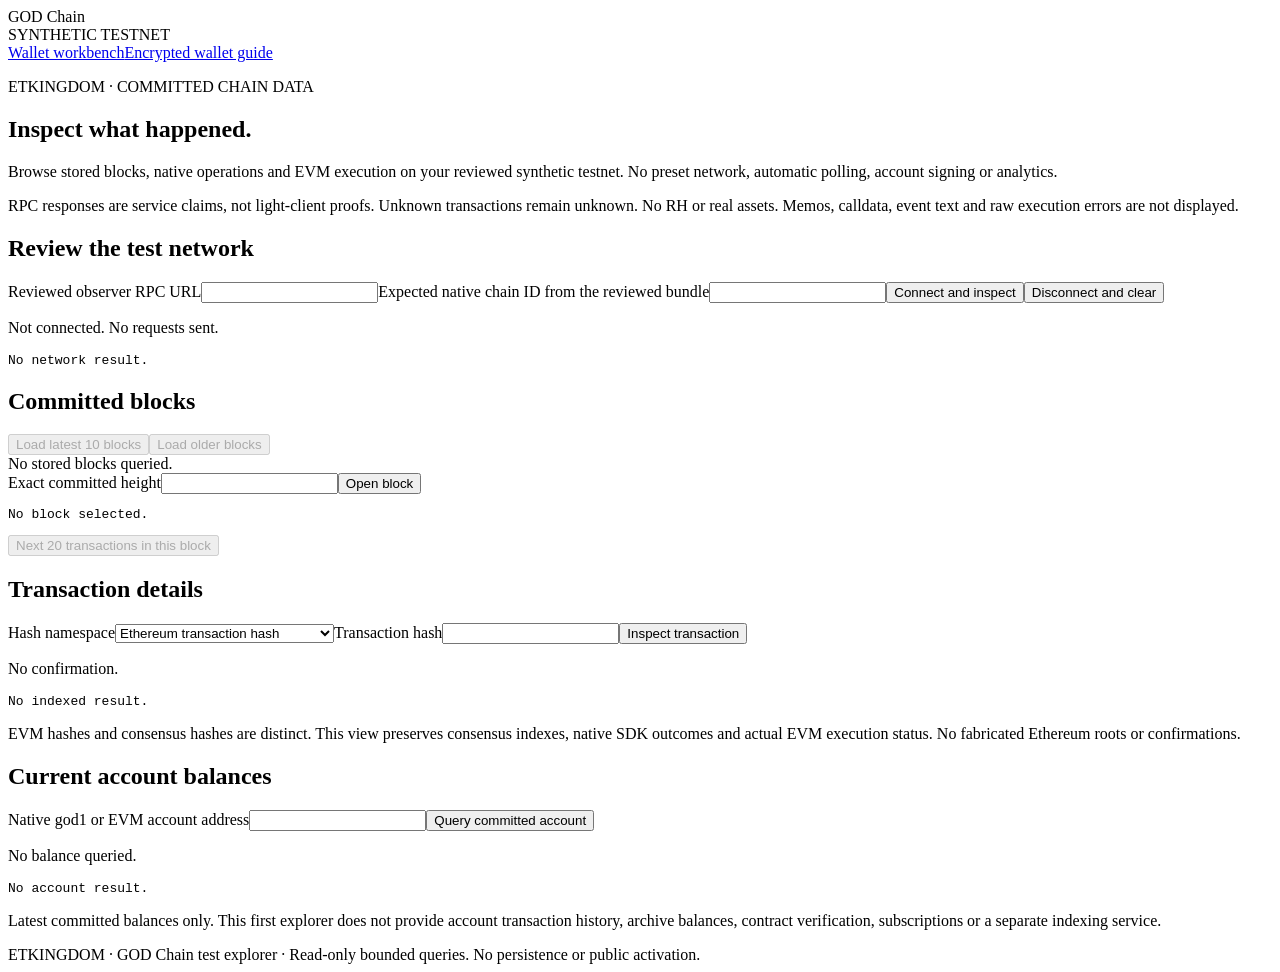
==== internal/godcompanion/assets/explorer.html @ e9409242 "Add synthetic testnet wallet explorer and host tools" ====
<!doctype html>
<html lang="en"><head><meta charset="utf-8"><meta name="viewport" content="width=device-width,initial-scale=1"><title>GOD Chain Test Explorer</title><link rel="stylesheet" href="/styles.css"><script type="module" src="/explorer.mjs"></script></head><body>
<header><div class="brand">GOD <span>Chain</span></div><span class="badge">SYNTHETIC TESTNET</span></header><nav class="tool-nav"><a href="/">Wallet workbench</a><a href="/wallet.html">Encrypted wallet guide</a></nav>
<main><section class="intro"><p class="eyebrow">ETKINGDOM · COMMITTED CHAIN DATA</p><h1>Inspect what happened.</h1><p class="lead">Browse stored blocks, native operations and EVM execution on your reviewed synthetic testnet. No preset network, automatic polling, account signing or analytics.</p><p class="warning">RPC responses are service claims, not light-client proofs. Unknown transactions remain unknown. No RH or real assets. Memos, calldata, event text and raw execution errors are not displayed.</p></section>
<section class="panel"><h2>Review the test network</h2><form id="connect"><label>Reviewed observer RPC URL<input id="rpc" type="url" required autocomplete="off" spellcheck="false"></label><label>Expected native chain ID from the reviewed bundle<input id="chain" required maxlength="41" autocomplete="off" spellcheck="false"></label><button>Connect and inspect</button><button id="clear" type="button" class="secondary">Disconnect and clear</button></form><p id="status" role="status" aria-live="polite">Not connected. No requests sent.</p><pre id="network">No network result.</pre></section>
<section class="panel"><h2>Committed blocks</h2><button id="latest" type="button" disabled>Load latest 10 blocks</button><button id="older" type="button" class="secondary" disabled>Load older blocks</button><div id="blocks">No stored blocks queried.</div><form id="block"><label>Exact committed height<input id="height" required maxlength="19" inputmode="numeric" autocomplete="off"></label><button>Open block</button></form><pre id="block-info">No block selected.</pre><div id="transactions"></div><button id="more" type="button" class="secondary" disabled>Next 20 transactions in this block</button></section>
<div class="grid"><section class="panel"><h2>Transaction details</h2><form id="transaction"><label>Hash namespace<select id="kind"><option value="ethereum">Ethereum transaction hash</option><option value="native">SDK consensus transaction hash</option></select></label><label>Transaction hash<input id="hash" required maxlength="66" autocomplete="off" spellcheck="false"></label><button>Inspect transaction</button></form><p id="outcome" role="status">No confirmation.</p><pre id="details">No indexed result.</pre><p class="hint">EVM hashes and consensus hashes are distinct. This view preserves consensus indexes, native SDK outcomes and actual EVM execution status. No fabricated Ethereum roots or confirmations.</p></section>
<section class="panel"><h2>Current account balances</h2><form id="account"><label>Native god1 or EVM account address<input id="address" required maxlength="100" autocomplete="off" spellcheck="false"></label><button>Query committed account</button></form><p id="balances">No balance queried.</p><pre id="account-info">No account result.</pre><p class="hint">Latest committed balances only. This first explorer does not provide account transaction history, archive balances, contract verification, subscriptions or a separate indexing service.</p></section></div>
</main><footer>ETKINGDOM · GOD Chain test explorer · Read-only bounded queries. No persistence or public activation.</footer></body></html>
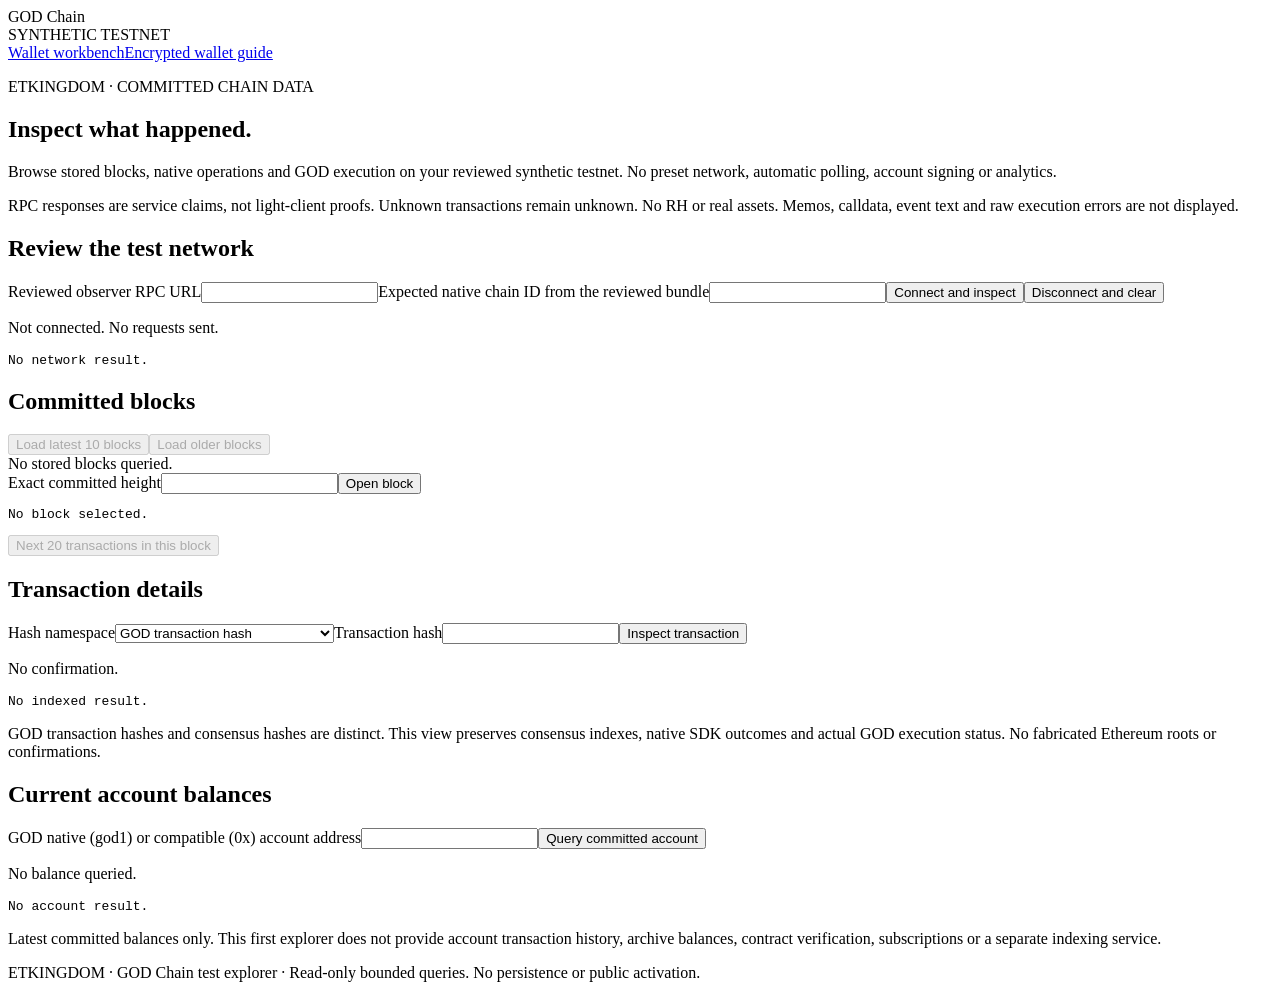
==== commit e0a3fcf8: "Publish verified core queries and pilot tooling status" ====
--- a/internal/godcompanion/assets/explorer.html
+++ b/internal/godcompanion/assets/explorer.html
@@ -1,9 +1,9 @@
 <!doctype html>
 <html lang="en"><head><meta charset="utf-8"><meta name="viewport" content="width=device-width,initial-scale=1"><title>GOD Chain Test Explorer</title><link rel="stylesheet" href="/styles.css"><script type="module" src="/explorer.mjs"></script></head><body>
 <header><div class="brand">GOD <span>Chain</span></div><span class="badge">SYNTHETIC TESTNET</span></header><nav class="tool-nav"><a href="/">Wallet workbench</a><a href="/wallet.html">Encrypted wallet guide</a></nav>
-<main><section class="intro"><p class="eyebrow">ETKINGDOM · COMMITTED CHAIN DATA</p><h1>Inspect what happened.</h1><p class="lead">Browse stored blocks, native operations and EVM execution on your reviewed synthetic testnet. No preset network, automatic polling, account signing or analytics.</p><p class="warning">RPC responses are service claims, not light-client proofs. Unknown transactions remain unknown. No RH or real assets. Memos, calldata, event text and raw execution errors are not displayed.</p></section>
+<main><section class="intro"><p class="eyebrow">ETKINGDOM · COMMITTED CHAIN DATA</p><h1>Inspect what happened.</h1><p class="lead">Browse stored blocks, native operations and GOD execution on your reviewed synthetic testnet. No preset network, automatic polling, account signing or analytics.</p><p class="warning">RPC responses are service claims, not light-client proofs. Unknown transactions remain unknown. No RH or real assets. Memos, calldata, event text and raw execution errors are not displayed.</p></section>
 <section class="panel"><h2>Review the test network</h2><form id="connect"><label>Reviewed observer RPC URL<input id="rpc" type="url" required autocomplete="off" spellcheck="false"></label><label>Expected native chain ID from the reviewed bundle<input id="chain" required maxlength="41" autocomplete="off" spellcheck="false"></label><button>Connect and inspect</button><button id="clear" type="button" class="secondary">Disconnect and clear</button></form><p id="status" role="status" aria-live="polite">Not connected. No requests sent.</p><pre id="network">No network result.</pre></section>
 <section class="panel"><h2>Committed blocks</h2><button id="latest" type="button" disabled>Load latest 10 blocks</button><button id="older" type="button" class="secondary" disabled>Load older blocks</button><div id="blocks">No stored blocks queried.</div><form id="block"><label>Exact committed height<input id="height" required maxlength="19" inputmode="numeric" autocomplete="off"></label><button>Open block</button></form><pre id="block-info">No block selected.</pre><div id="transactions"></div><button id="more" type="button" class="secondary" disabled>Next 20 transactions in this block</button></section>
-<div class="grid"><section class="panel"><h2>Transaction details</h2><form id="transaction"><label>Hash namespace<select id="kind"><option value="ethereum">Ethereum transaction hash</option><option value="native">SDK consensus transaction hash</option></select></label><label>Transaction hash<input id="hash" required maxlength="66" autocomplete="off" spellcheck="false"></label><button>Inspect transaction</button></form><p id="outcome" role="status">No confirmation.</p><pre id="details">No indexed result.</pre><p class="hint">EVM hashes and consensus hashes are distinct. This view preserves consensus indexes, native SDK outcomes and actual EVM execution status. No fabricated Ethereum roots or confirmations.</p></section>
-<section class="panel"><h2>Current account balances</h2><form id="account"><label>Native god1 or EVM account address<input id="address" required maxlength="100" autocomplete="off" spellcheck="false"></label><button>Query committed account</button></form><p id="balances">No balance queried.</p><pre id="account-info">No account result.</pre><p class="hint">Latest committed balances only. This first explorer does not provide account transaction history, archive balances, contract verification, subscriptions or a separate indexing service.</p></section></div>
+<div class="grid"><section class="panel"><h2>Transaction details</h2><form id="transaction"><label>Hash namespace<select id="kind"><option value="ethereum">GOD transaction hash</option><option value="native">SDK consensus transaction hash</option></select></label><label>Transaction hash<input id="hash" required maxlength="66" autocomplete="off" spellcheck="false"></label><button>Inspect transaction</button></form><p id="outcome" role="status">No confirmation.</p><pre id="details">No indexed result.</pre><p class="hint">GOD transaction hashes and consensus hashes are distinct. This view preserves consensus indexes, native SDK outcomes and actual GOD execution status. No fabricated Ethereum roots or confirmations.</p></section>
+<section class="panel"><h2>Current account balances</h2><form id="account"><label>GOD native (god1) or compatible (0x) account address<input id="address" required maxlength="100" autocomplete="off" spellcheck="false"></label><button>Query committed account</button></form><p id="balances">No balance queried.</p><pre id="account-info">No account result.</pre><p class="hint">Latest committed balances only. This first explorer does not provide account transaction history, archive balances, contract verification, subscriptions or a separate indexing service.</p></section></div>
 </main><footer>ETKINGDOM · GOD Chain test explorer · Read-only bounded queries. No persistence or public activation.</footer></body></html>
